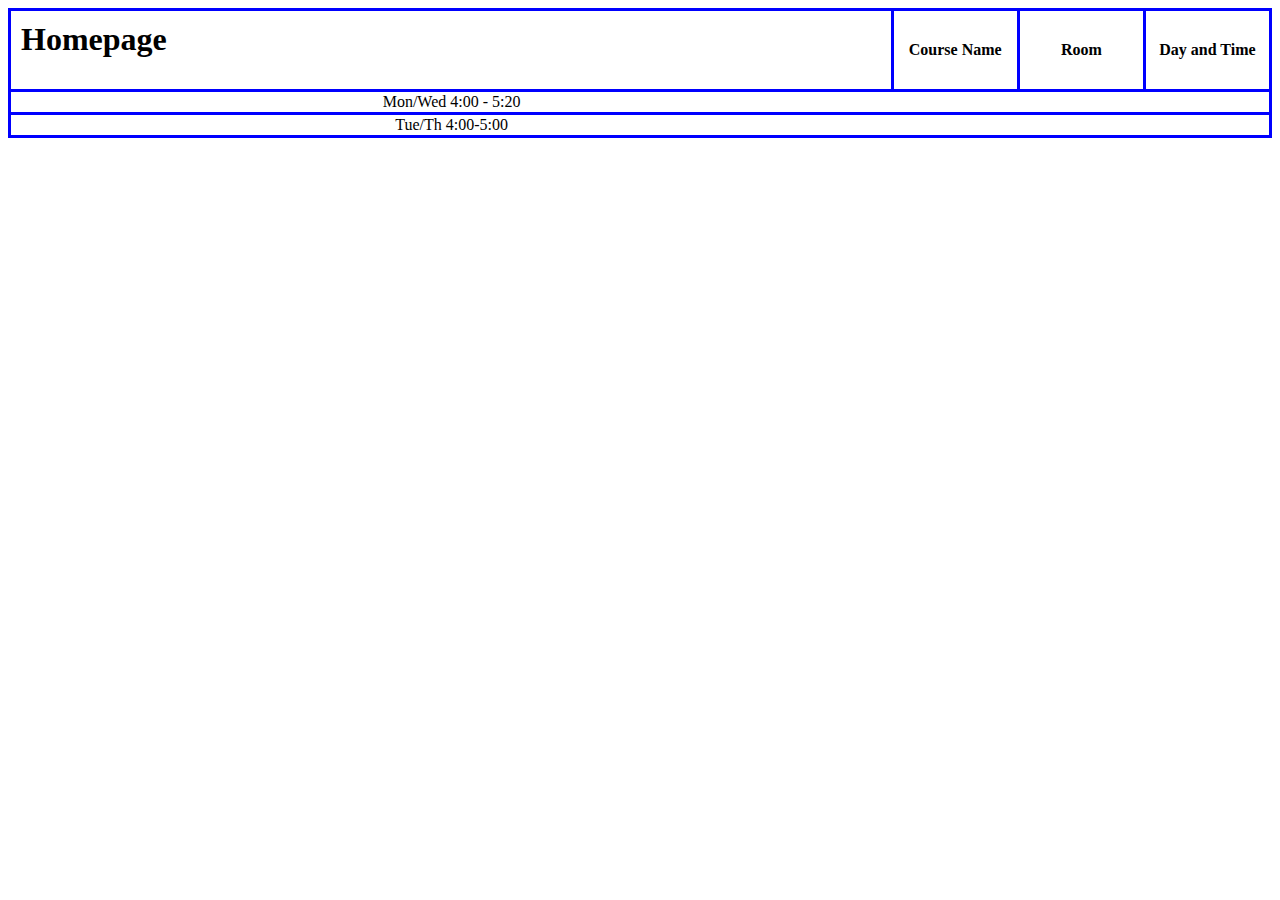
==== index.html @ 81ecbd8b "Add files via upload" ====
<html>
<head>
  <link rel = "stylesheet" type = "text/css" href = "css/style.css">
  <link rel="shortcut icon" type="image/jpg" href="images/favi.png"/>
<title>Index</title>
</head>

<body>
<table style="width:100%" >
  <tr>
    <th width="70%">
      <h1>Homepage</h1>
    </th>

    <th width="10%">Course Name</th>
    <th width="10%">Room</th>
    <th width="10%">Day and Time</th>
  </tr>

  <tr>
    <td>Mon/Wed 4:00 - 5:20</td>
  </tr>

  <tr>
    <td>Tue/Th 4:00-5:00</td>
  </tr>
  </table>
</body>
</html>
---- css/style.css ----
body {
  background-color : white;
}
h1{
  text-align: left;
}

table, th,tr{/*outter boxes */
  border:3px solid blue;
  border-collapse: collapse;
  text-align: center;

}

th{/*all other boxes not defined*/
  padding: 10px;
  text-align:center;
}
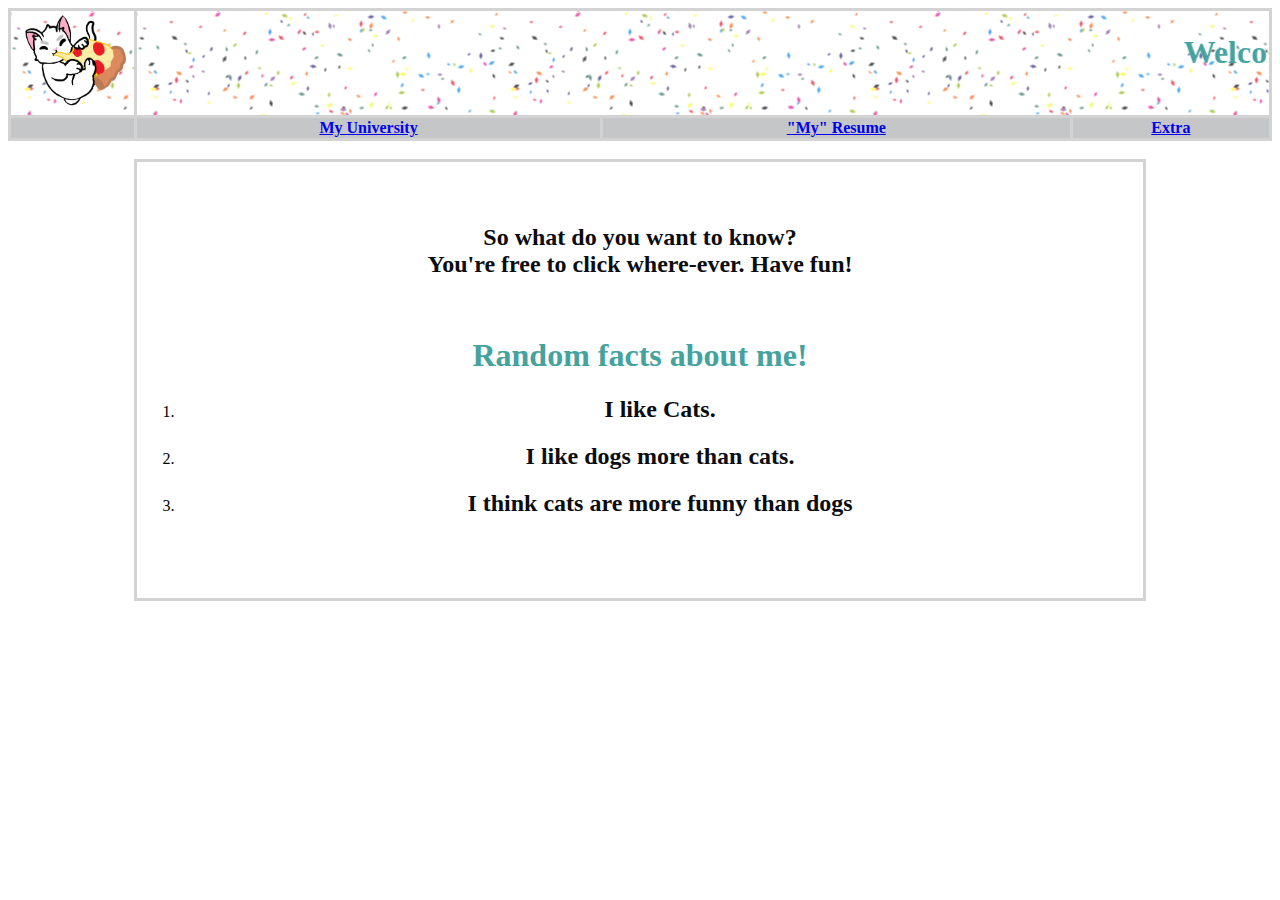
==== commit e9ce0818: "Add files via upload" ====
--- a/index.html
+++ b/index.html
@@ -3,27 +3,46 @@
   <link rel = "stylesheet" type = "text/css" href = "css/style.css">
   <link rel="shortcut icon" type="image/jpg" href="images/favi.png"/>
 <title>Index</title>
-</head>
 
-<body>
-<table style="width:100%" >
-  <tr>
-    <th width="70%">
-      <h1>Homepage</h1>
-    </th>
+<body >
+   <table style="width:100%" >
+     <tr>
+       <th id="logo" width="10%" background="images/confe.gif">
+         <a href = "index.html"></td>
+         <img class = "catpizza" src = "images/pizzacat.png" alt = "cat eating a pizza" align= "left"></td>
+       </th>
+       <td colspan="4" background="images/confe.gif">
+         <h1>
+                <marquee align="middle-center" behavior="scroll" scrolldelay="1" scrollamount="10" align="right">Welcome to my Webpage!</marquee>
+         </h1>
+       </td>
+     </tr>
+     <tr>
+      <th class = "miniheader"> </th>
+       <th class = "miniheader"><a href= "myUniversity.html">My University</a></th>
+       <th class = "miniheader"><a href="images/resume.pdf" add target="_black"> "My" Resume</a>
+       <th class = "miniheader"><a href="extra.html"> Extra</a>
+     </tr>
+</table>
+<br>
+<table class = "middle" align = center>
+     <tr>
+       <td>
+        <blockquote>
+        <h2>So what do you want to know? <br>
+        You're free to click where-ever. Have fun!</h2><br>
+       </blockquote>
 
-    <th width="10%">Course Name</th>
-    <th width="10%">Room</th>
-    <th width="10%">Day and Time</th>
-  </tr>
-
-  <tr>
-    <td>Mon/Wed 4:00 - 5:20</td>
-  </tr>
-
-  <tr>
-    <td>Tue/Th 4:00-5:00</td>
-  </tr>
-  </table>
+       <h1>Random facts about me!</h1>
+       <ol text-align = "left">
+         <li><h2>I like Cats.</h2></li>
+         <li><h2>I like dogs more than cats.</h2></li>
+         <li><h2>I think cats are more funny than dogs</h2></li>
+      </ol>
+       </td>
+     </tr>
+     </table>
 </body>
+<footer>
+</footer>
 </html>
--- a/css/style.css
+++ b/css/style.css
@@ -1,18 +1,47 @@
-body {
-  background-color : white;
+.catpizza{
+  width: 100%;
 }
-h1{
-  text-align: left;
+.middle{
+  width: 80%;
+  height: 50%;
 }
-
-table, th,tr{/*outter boxes */
-  border:3px solid blue;
-  border-collapse: collapse;
-  text-align: center;
+.miniheader{
+  background-color: #C5C6C7;
+  width = 10%;
+  text-decoration-color: #66FCF1
+}
+.fakefooter{
 
 }
 
-th{/*all other boxes not defined*/
-  padding: 10px;
-  text-align:center;
+h1{
+  color: #45A29E;
+  align-self: middle;
 }
+h2{
+  color :  #0B0C10;
+}
+h3{
+  color :  white;
+  outline: 3px dashed black;
+  text-align: left;
+  text-shadow:
+		-2px -2px 0 #000,
+		2px -2px 0 #000,
+		-2px 2px 0 #000,
+		2px 2px 0 #000;
+
+
+}
+body {
+  background-image:"images/confe.gif";
+  font-family: fantasy;
+}
+
+
+table, th,tr{/*outter boxes */
+  border:3px solid #d3d3d3;
+  border-collapse: collapse;
+  text-align: center;
+  align-self: center;
+}
